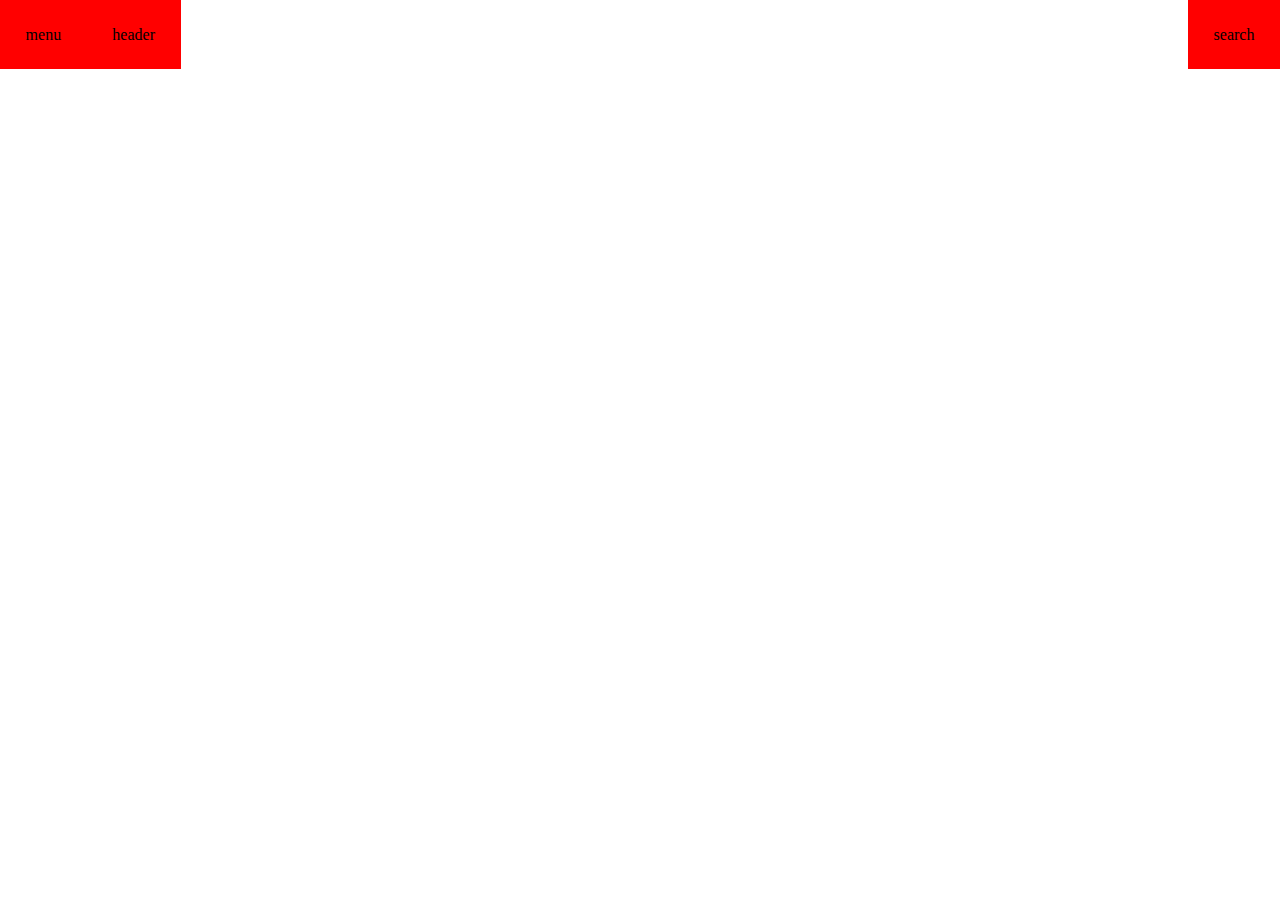
==== index.html @ 9f048f7a "First lesson" ====
<!DOCTYPE html>
<html lang="en">
<head>
    <meta charset="UTF-8">
    <meta name="viewport" content="width=device-width, initial-scale=1.0">
    <title>Document</title>
    <link rel="stylesheet" href="/css/main.css">
</head>
<body>
    <div id="container">
        <nav>
            <a id="menu"> menu </a>
            <a id="head"> header </a>
            <a id="search"> search </a>
        </nav>
        <section>
            <header></header>
            <figcaption></figcaption>
        </section>
    </div>
</body>
<script src="/js/main.js"></script>
</html>
---- css/main.css ----
body {
    margin:0;
    font-size: 100%;
    height: 100vh;
    width: 100vw;
}

#container {
    display:grid;
    grid-template-areas: 
    'nv'
    'cn'
    'ft';
    grid-column: 100%;
}

nav {
    display: block; 
    grid-area: nv;
}

nav a {
    display: block;
    position: sticky;
    text-decoration: none;
    padding: 2%;
    background-color: red;
    float: left;
}

#head{
    text-align: center;
}

#search {
    float:right;
}
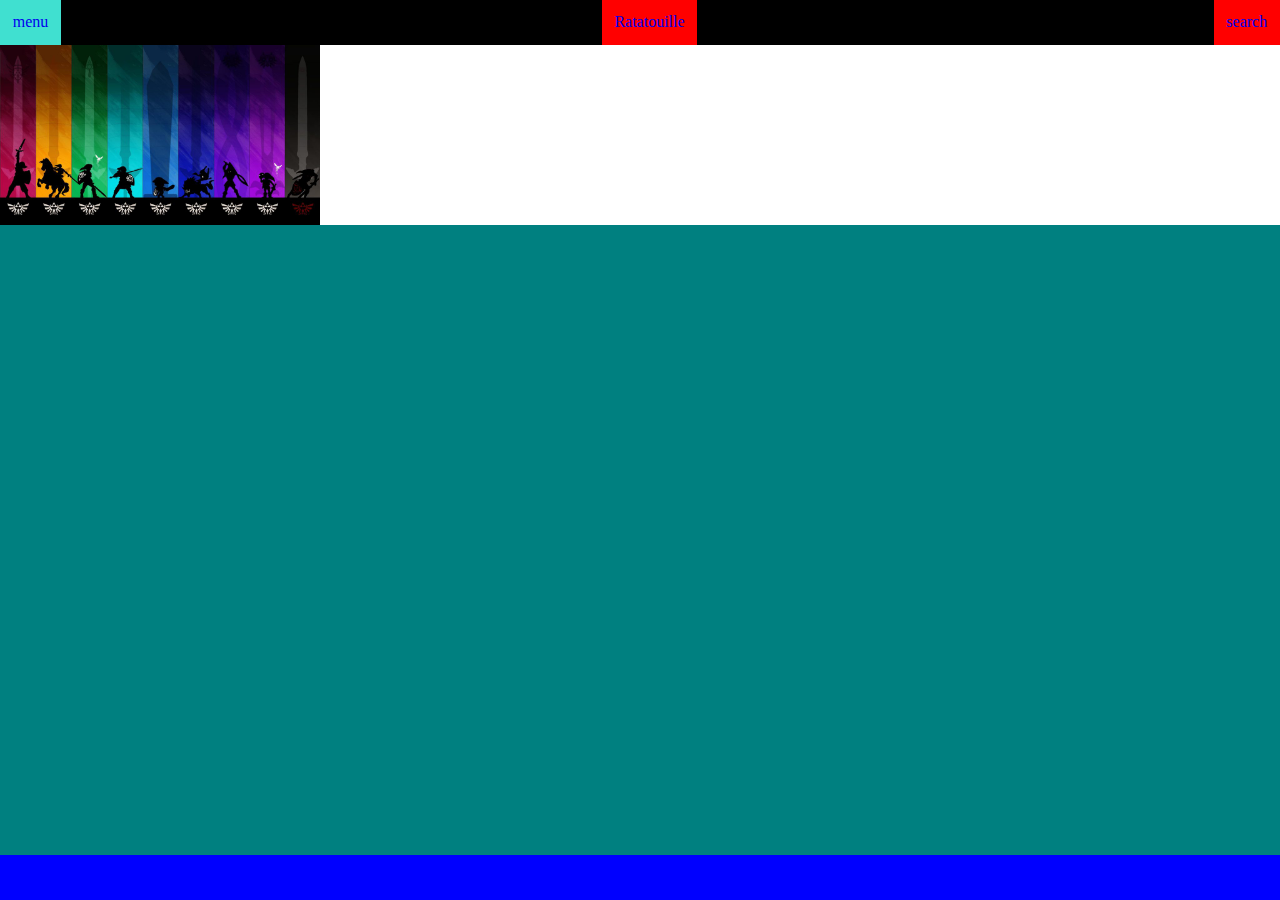
==== commit cdc4d11f: "Fixed layout" ====
--- a/index.html
+++ b/index.html
@@ -9,14 +9,13 @@
 <body>
     <div id="container">
         <nav>
-            <a id="menu"> menu </a>
-            <a id="head"> header </a>
-            <a id="search"> search </a>
+            <a href="#"> menu </a>
+            <a href="#"> Ratatouille </a>
+            <a href="#"> search </a>
         </nav>
-        <section>
-            <header></header>
-            <figcaption></figcaption>
-        </section>
+        <img id="banner" src="img/teahub.io-the-legend-of-zelda-2860295.png">
+        <section></section>
+        <footer></footer>
     </div>
 </body>
 <script src="/js/main.js"></script>
--- a/css/main.css
+++ b/css/main.css
@@ -2,36 +2,59 @@
     margin:0;
     font-size: 100%;
     height: 100vh;
-    width: 100vw;
 }
 
 #container {
     display:grid;
+    height: 100vh;
+    width: 100vw;
     grid-template-areas: 
     'nv'
     'cn'
+    'sc'
     'ft';
-    grid-column: 100%;
+    grid-template-columns: 100%;
+    grid-template-rows: 5% 20% 70% 5%;
 }
 
 nav {
-    display: block; 
     grid-area: nv;
+    background-color: black;
+    display: flex;
 }
 
 nav a {
-    display: block;
+    grid-area: nv;
     position: sticky;
     text-decoration: none;
-    padding: 2%;
+    padding: 1%;
     background-color: red;
-    float: left;
+    
 }
 
-#head{
-    text-align: center;
+nav a+a{
+    left: 47%;
 }
 
-#search {
-    float:right;
+nav a+a+a {
+    left: 97%
+}
+
+nav a:hover {
+    background-color: turquoise;
+}
+
+#banner {
+    grid-area: cn;
+    height:100%;
+}
+
+section {
+    background-color: teal;
+    grid-area: sc;
+}
+
+footer {
+    background-color: blue;
+    grid-area: ft;
 }